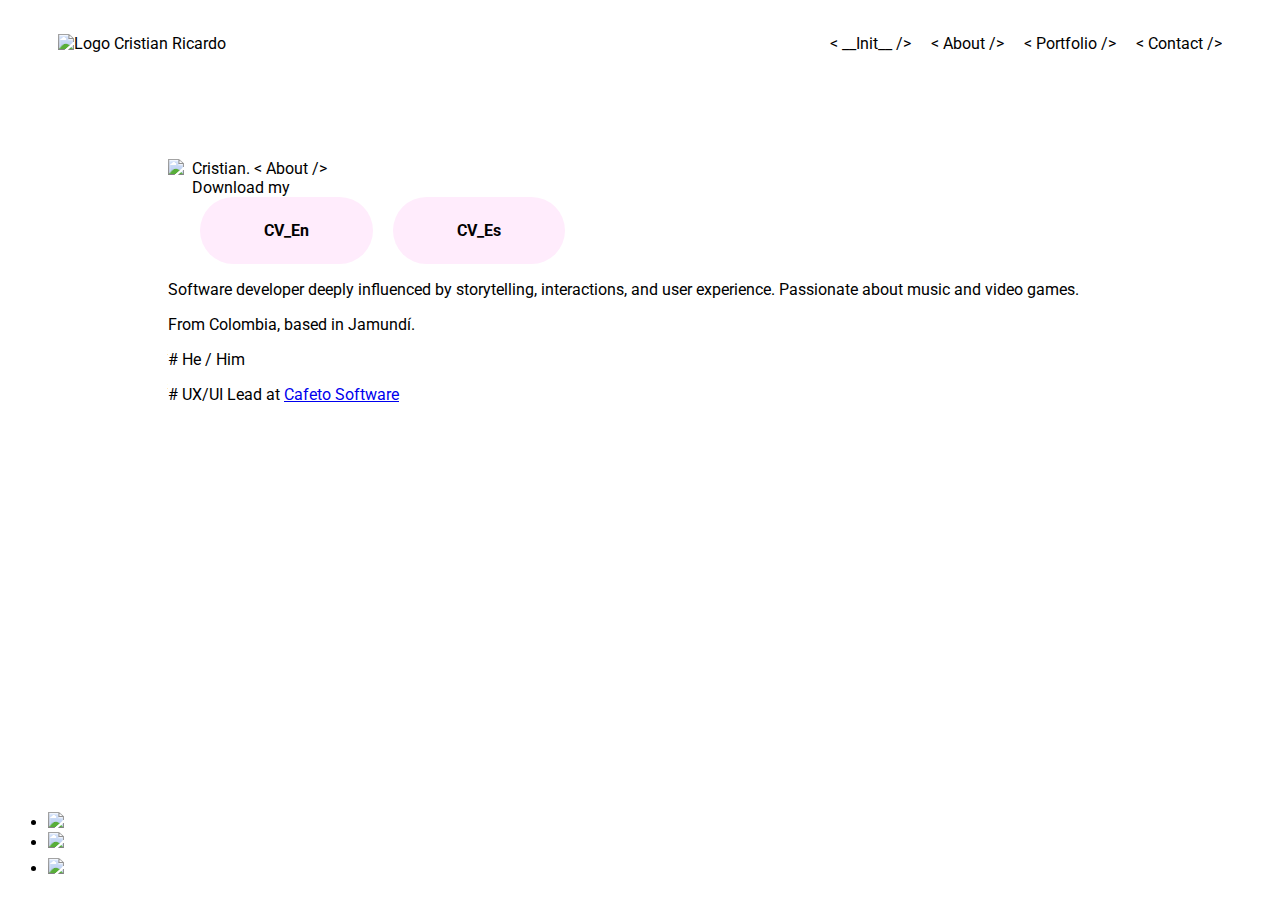
==== about.html @ ca9591a9 "Update class" ====
<!DOCTYPE html>
<html>

<head>
    <title>Cr1c4rd0.Dev | About</title>
    <link rel="stylesheet" type="text/css" href="./CSS/style.css">
    <link rel="preconnect" href="https://fonts.googleapis.com">
    <link rel="preconnect" href="https://fonts.gstatic.com" crossorigin>
    <link
        href="https://fonts.googleapis.com/css2?family=Roboto:ital,wght@0,100;0,300;0,400;0,500;0,700;0,900;1,100;1,300;1,400;1,500;1,700;1,900&display=swap"
        rel="stylesheet">
</head>

<body>
    <header>
        <div class="logo">
            <img src="./Images/Logo.png" alt="Logo Cristian Ricardo">
        </div>
        <ul class="nav-links roboto-regular">
            <li><a href="index.html">< __Init__ /></Home></a></li>
            <li><a href="about.html">< About /></a></li>
            <li><a href="#portfolio">< Portfolio /></a></li>
            <li><a href="#contact">< Contact /></a></li>
        </ul>
    </header>
    <div class="social">
        <ul>
            <li class="social--special social__github icon"><a href="https://github.com/cr1c4rd0" target="_blank"><img
                        src="./Images/Icon_ Github.png"></a></li>
            <li><a class="social__behance icon" href="https://www.behance.net/cristianri30a9" target="_blank"><img
                        src="./Images/Icon_ Behance.png"></a></li>
            <li><a class="social__linkedin icon" href="https://www.linkedin.com/in/cristian-ricardo/"
                    target="_blank"><img src="./Images/Icon_ Linkedin.png"></a></li>
        </ul>
    </div>
    <div class="content__about">
        <section class="content__about__title-header">
            <div class="title-header__image">
                <img src="./Images/ProfilePic.png">
            </div>
            <div>
                <div class="title-header__text">
                    <div class="title-header__text--firts text-lg">Cristian<span class="roboto-bold">.
                            < About />
                        </span></div>
                    <div class="title-header__text--second text-xl">Download my</div>
                </div>
                <div class="buttons">
                    <a class="btn text-md btn-pink" href="#">CV_En</a>
                    <a class="btn text-md btn-pink" href="#">CV_Es</a>
                </div>
            </div>
        </section>
        <section class="text-content__description">
            <p>Software developer deeply influenced by storytelling, interactions, and user experience. Passionate about music and
            video games.</p>
            <p>From Colombia, based in Jamundí.</p>
            <p class="text-content__description--gray text-md"># He / Him</p>
            <p class="text-content__description--gray text-md"># UX/UI Lead at <a href="https://cafeto.co/" target="_blank">Cafeto Software</a></p>
        </section>
    </div>
</body>
</html>
---- CSS/style.css ----
@import url('./variables.css');

html {
    scroll-behavior: smooth;
}
body {
    background-color: var(--main-background-color);
    font-family: "Roboto", sans-serif;
}

header {
    display: flex;
    justify-content: space-between;
    align-items: center;
    padding: 10px 50px;
    z-index: 3;
}

hr {
    width: 50%;
}

.nav-links {
    display: flex;
    gap: 20px;
    list-style: none;
}

.nav-links li a {
    text-decoration: none;
    color: var(--regular-color);
}

.nav-links li a:hover {
    font-weight: 700;
    font-style: normal;
    color: var(--title-color);
    text-decoration: overline;
}

/* INIT SECTION *************************************************************************/

.content__home, .content__about {
    margin-top: 5rem;
    margin-left: 10rem;
    margin-right: 5rem;
    margin-bottom: 5rem;
    color: var(--regular-color);
}

.space-separator {
    margin-top: 30rem !important;
}

.title-header {
    color: var(--title-color);
    display: flex;

}

.title-header__image img {
    width: 80%;
}

.title-header__text {
    margin-left: .5rem;
}

.title-header__text--firts {
    color: var(--regular-color);
}

.title-header__text--firts span{
    color: var(--title-color);
}

.title-header__text--second {
    animation: moveInRight 1s ease-in-out;
}

@keyframes moveInRight {
    0% {
        opacity: 0;
        transform: translateX(10rem);
    }

    80% {
        transform: translateX(-1rem);
    }

    100% {
        opacity: 1;
        transform: translate(0);
    }
}

.title-content__text {
    animation-name: moveInLeft;
    animation-duration: 2s;
    animation-timing-function: ease-out;
}

@keyframes moveInLeft {
    0% {
        opacity: 0;
        transform: translateX(-10rem);
    }

    80% {
        transform: translateX(1rem);
    }

    100% {
        opacity: 1;
        transform: translate(0);
    }
}

.extra-title {
    position: relative;
    color: var(--title-color);
    font-weight: bold;
    text-align: left;
    margin-bottom: 3%;
}

.extra-title hr {
    position: absolute;
    width: 50%;
    color: var(--regular-color);
}

.social {
    position: fixed;
    z-index: 2;
    display: flex;
    flex-direction: column;
    bottom: 0;
}

.social ul li{
    margin-bottom: 6px;
}

.social--special {
    margin-bottom: 0px !important;
}

/* ABOUT SECTION *************************************************************************/

.content__about__title-header {
    color: var(--title-color);
    display: flex;
}

.btn:link,
.btn:visited {
    text-decoration: none;
    padding: 1.5rem 4rem;
    display: inline-block;
    border-radius: 10rem;
    transition: all .2s;
    position: relative;
    font-weight: bold;
    margin-left: 1rem;
}

.btn:hover {
    transform: translateY(-3px);
    box-shadow: 0 1rem 2rem rgba(0, 0, 0, .2);
}

.btn:active {
    transform: translateY(-1px);
    box-shadow: 0 .5rem 1rem rgba(0, 0, 0, .2);
}

.btn-pink {
    background-color: var(--principal-color);
    color: var(--main-background-color);
}

.btn::after {
    content: "";
    display: inline-block;
    height: 100%;
    width: 100%;
    border-radius: 10rem;
    position: absolute;
    top: 0%;
    left: 0;
    z-index: -1;
    transition: all .4s;
}

.btn-pink::after {
    background-color: #FFECFC;
}

.btn:hover::after {
    transform: scaleX(1.4) scaleY(1.6);
    opacity: 0;
}

.text-content__description {
    color: var(--principal-color);
}

.text-content__description--gray {
    color: var(--regular-color);
    
}
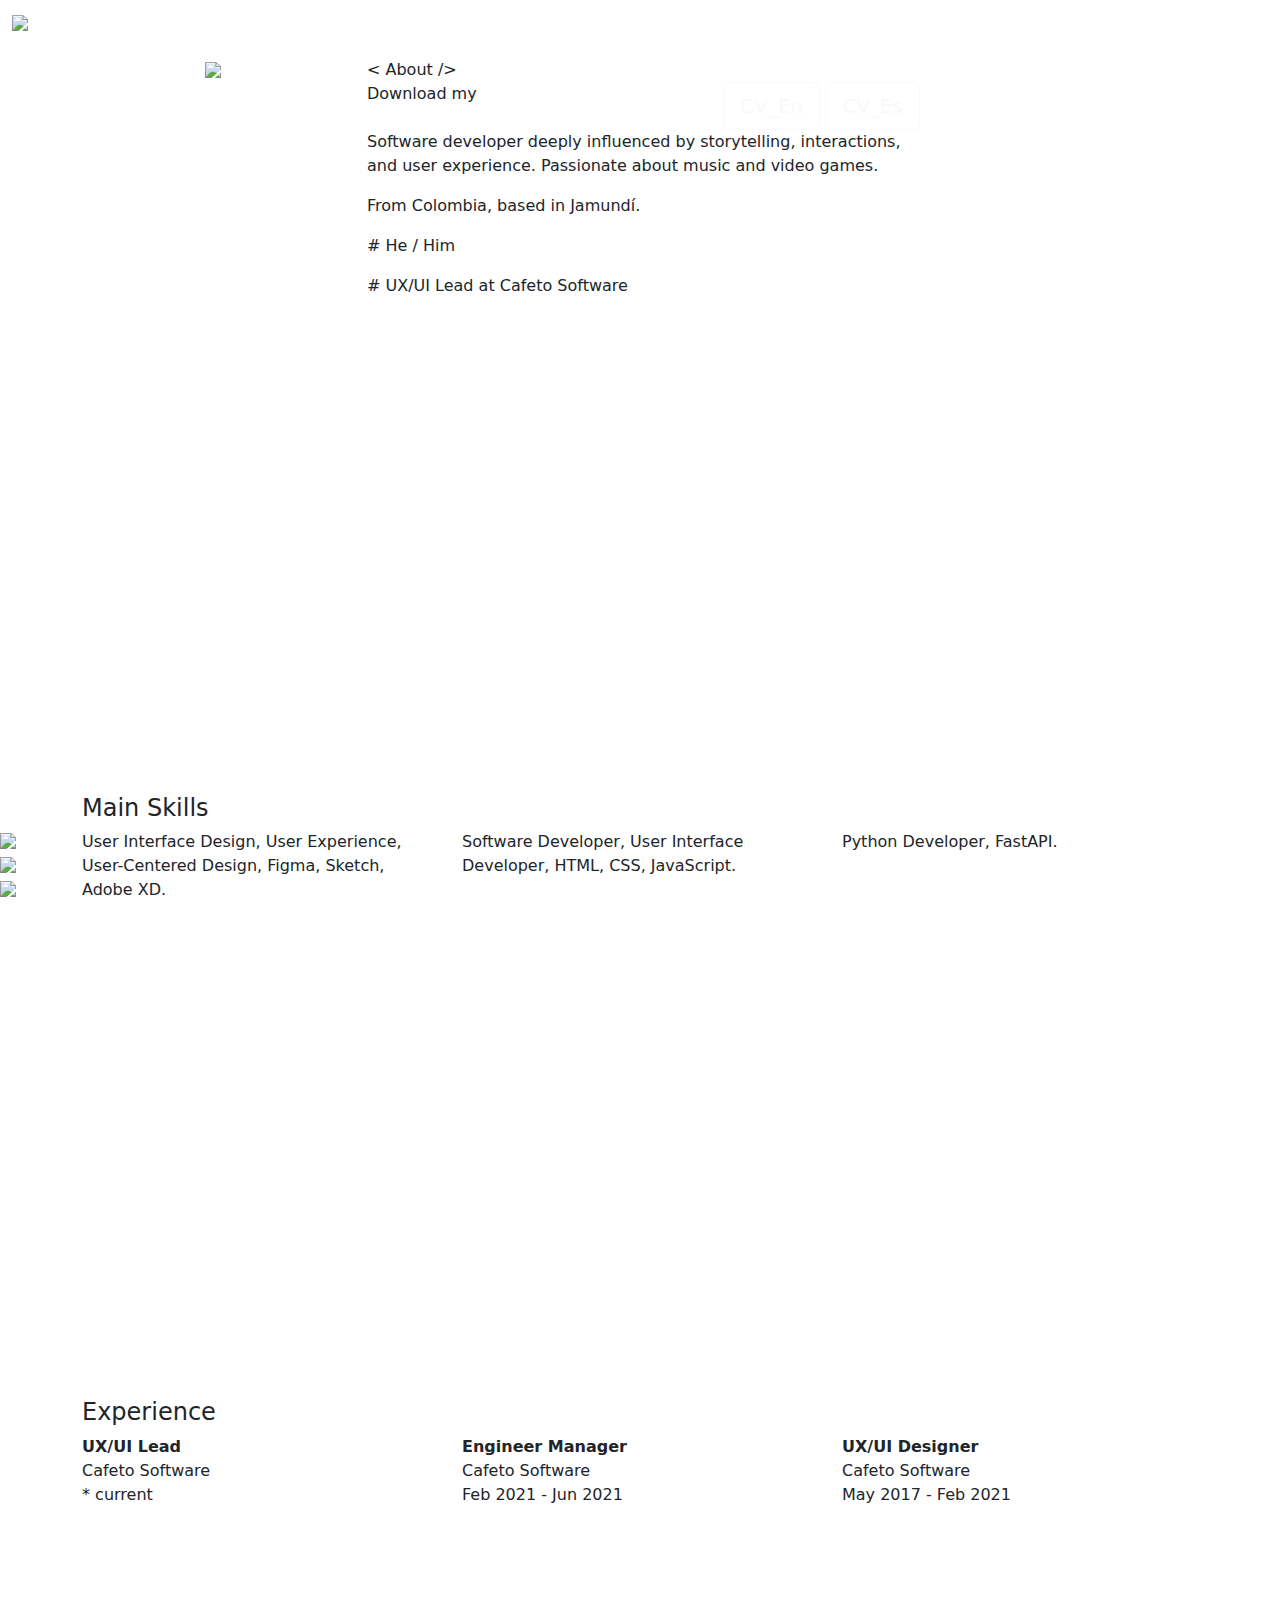
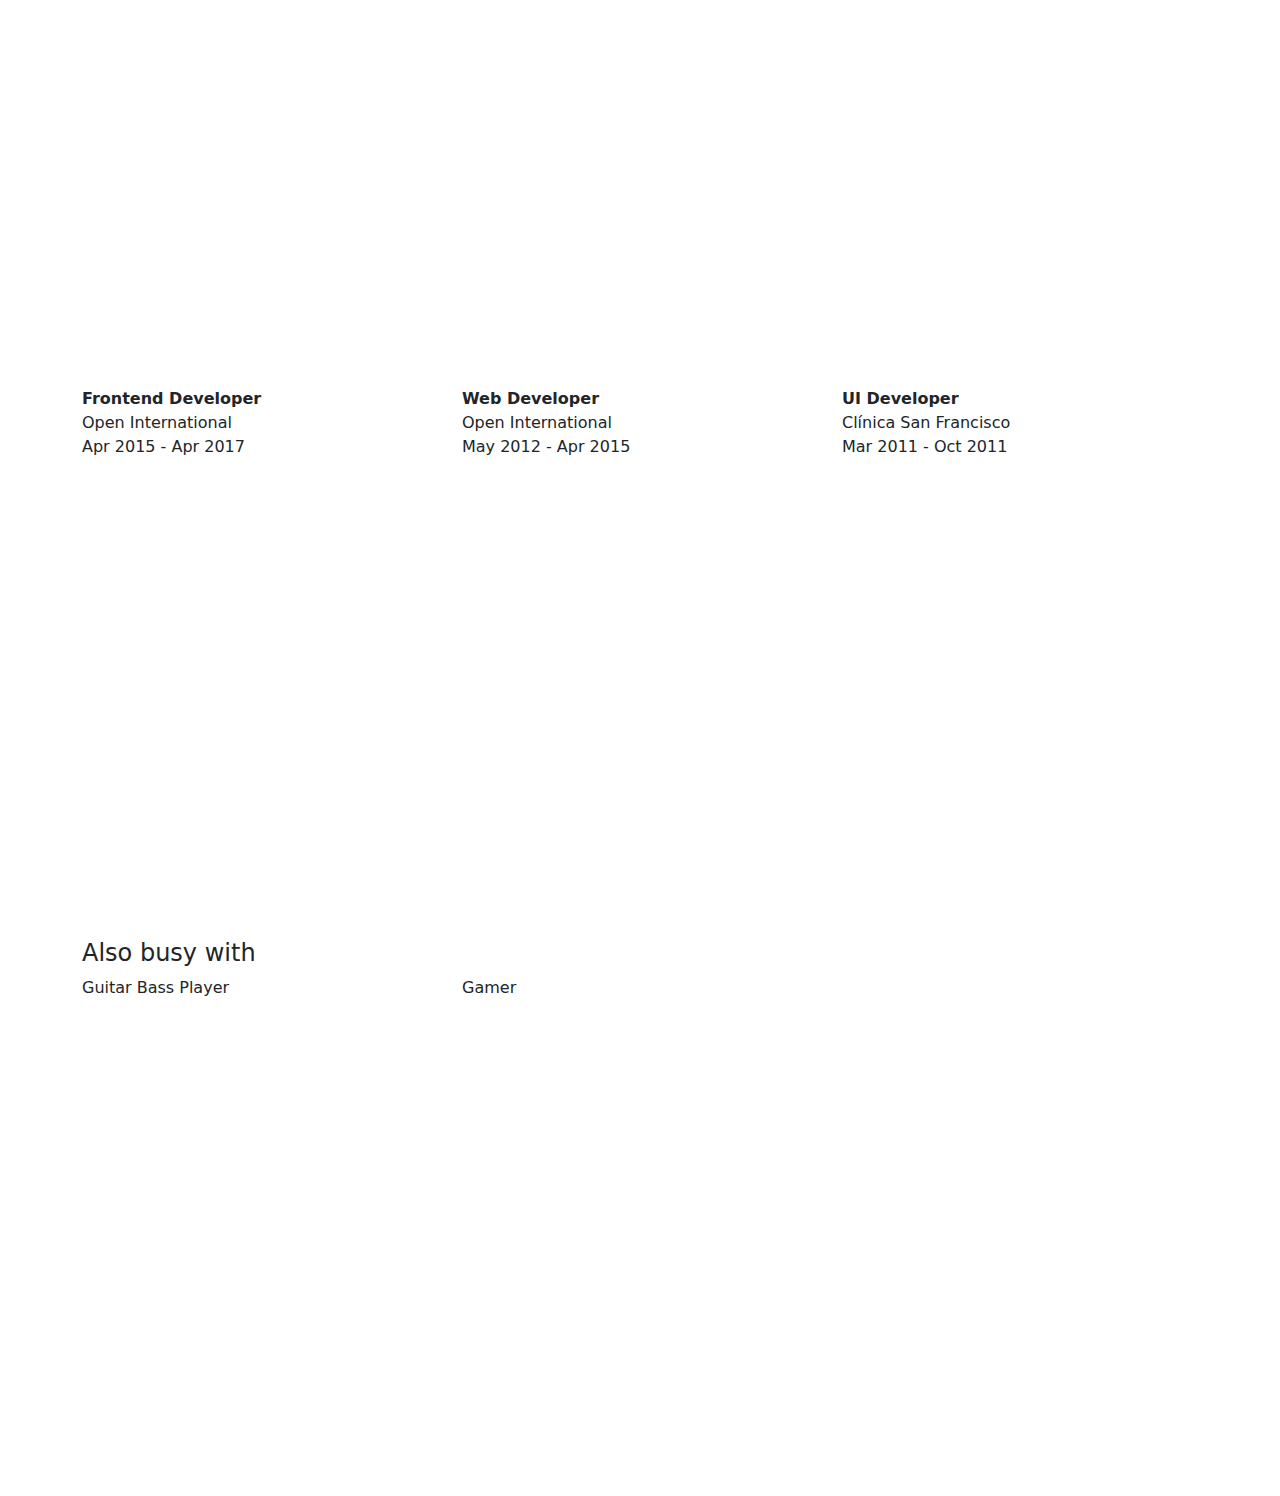
==== commit f4d4b7fe: "Update logo URL" ====
--- a/about.html
+++ b/about.html
@@ -9,55 +9,159 @@
     <link
         href="https://fonts.googleapis.com/css2?family=Roboto:ital,wght@0,100;0,300;0,400;0,500;0,700;0,900;1,100;1,300;1,400;1,500;1,700;1,900&display=swap"
         rel="stylesheet">
+    <link href="https://cdn.jsdelivr.net/npm/bootstrap@5.3.3/dist/css/bootstrap.min.css" rel="stylesheet"
+        integrity="sha384-QWTKZyjpPEjISv5WaRU9OFeRpok6YctnYmDr5pNlyT2bRjXh0JMhjY6hW+ALEwIH" crossorigin="anonymous">
 </head>
-
 <body>
-    <header>
-        <div class="logo">
-            <img src="./Images/Logo.png" alt="Logo Cristian Ricardo">
+    <nav class="navbar border-body navbar-expand-lg sticky-top" data-bs-theme="dark">
+        <div class="container-fluid">
+            <a class="navbar-brand" href="./index.html"><img src="./Images/Logo.png" alt="Logo Cristian Ricardo"></a>
+            <button class="navbar-toggler" type="button" data-bs-toggle="collapse" data-bs-target="#navbarNav"
+                aria-controls="navbarNav" aria-expanded="false" aria-label="Toggle navigation">
+                <span class="navbar-toggler-icon"></span>
+            </button>
+            <div class="collapse navbar-collapse" id="navbarNav">
+                <ul class="navbar-nav">
+                    <li class="nav-item">
+                        <a class="nav-link"  href="./index.html">< __Init__ /></a>
+                    </li>
+                    <li class="nav-item">
+                        <a class="nav-link active" aria-current="page" href="./about.html">< About /></a>
+                    </li>
+                    <li class="nav-item">
+                        <a class="nav-link" href="./portfolio.html">< Portfolio /></a>
+                    </li>
+                    <li class="nav-item">
+                        <a class="nav-link" href="mailto:cristianricardo87@gmail.com">< Contact /></a>
+                    </li>
+                </ul>
+            </div>
         </div>
-        <ul class="nav-links roboto-regular">
-            <li><a href="index.html">< __Init__ /></Home></a></li>
-            <li><a href="about.html">< About /></a></li>
-            <li><a href="#portfolio">< Portfolio /></a></li>
-            <li><a href="#contact">< Contact /></a></li>
-        </ul>
-    </header>
-    <div class="social">
-        <ul>
-            <li class="social--special social__github icon"><a href="https://github.com/cr1c4rd0" target="_blank"><img
-                        src="./Images/Icon_ Github.png"></a></li>
-            <li><a class="social__behance icon" href="https://www.behance.net/cristianri30a9" target="_blank"><img
-                        src="./Images/Icon_ Behance.png"></a></li>
-            <li><a class="social__linkedin icon" href="https://www.linkedin.com/in/cristian-ricardo/"
-                    target="_blank"><img src="./Images/Icon_ Linkedin.png"></a></li>
-        </ul>
-    </div>
-    <div class="content__about">
-        <section class="content__about__title-header">
-            <div class="title-header__image">
+    </nav>
+    <div class="container">
+        <div class="row">
+            <div class="col-3 text-center">
                 <img src="./Images/ProfilePic.png">
             </div>
-            <div>
-                <div class="title-header__text">
-                    <div class="title-header__text--firts text-lg">Cristian<span class="roboto-bold">.
-                            < About />
-                        </span></div>
-                    <div class="title-header__text--second text-xl">Download my</div>
+            <div class="col-md text-align--left">
+                <div class="row">
+                    <div class="text-lg bread-text--white"> < About /></div>
                 </div>
-                <div class="buttons">
-                    <a class="btn text-md btn-pink" href="#">CV_En</a>
-                    <a class="btn text-md btn-pink" href="#">CV_Es</a>
+                <div class="row">
+                    <div class="col-5">
+                        <div class="title-content__text">Download my</div>
+                    </div>
+                    <div class="col-md buttons-section">
+                        <a class="btn btn-outline-light btn-lg button-pink">CV_En</a>
+                        <a class="btn btn-outline-light btn-lg button-pink">CV_Es</a>
+                    </div>
+                </div>
+                <div class="row">
+                    <div class="col-8 text-pink">
+                        <p>Software developer deeply influenced by storytelling, interactions, and user experience. Passionate about music and
+                        video games.</p>
+                        <p>From Colombia, based in Jamundí.</p>
+                    </div>
+                </div>
+                <div class="row">
+                    <div class="col-md text-sm">
+                        <p># He / Him</p>
+                        <p># UX/UI Lead at Cafeto Software</p>
+                    </div>
                 </div>
             </div>
-        </section>
-        <section class="text-content__description">
-            <p>Software developer deeply influenced by storytelling, interactions, and user experience. Passionate about music and
-            video games.</p>
-            <p>From Colombia, based in Jamundí.</p>
-            <p class="text-content__description--gray text-md"># He / Him</p>
-            <p class="text-content__description--gray text-md"># UX/UI Lead at <a href="https://cafeto.co/" target="_blank">Cafeto Software</a></p>
-        </section>
+        </div>
+        <div class="row space-separator">
+            <div class="col-md">
+                <h4>Main Skills</h4>
+            </div>
+        </div>
+        <div class="row">
+            <div class="col-md">
+                <p>User Interface Design, User Experience,
+                User-Centered Design, Figma, Sketch, Adobe XD.</p>
+            </div>
+            <div class="col-md">
+                <p>Software Developer, User Interface Developer, HTML, CSS, JavaScript.</p>
+            </div>
+            <div class="col-md">
+                <p>Python Developer, FastAPI.</p>
+            </div>
+        </div>
+        <div class="row space-separator">
+            <div class="col-md">
+                <h4>Experience</h4>
+            </div>
+        </div>
+        <div class="row">
+            <div class="col-md">
+                <div class="text-pink"><strong>UX/UI Lead</strong></div>
+                <div>Cafeto Software</div>
+                <div>* current</div>
+            </div>
+            <div class="col-md">
+                <div class="text-pink"><strong>Engineer Manager</strong></div>
+                <div>Cafeto Software</div>
+                <div>Feb 2021 - Jun 2021</div>
+            </div>
+            <div class="col-md">
+                <div class="text-pink"><strong>UX/UI Designer</strong></div>
+                <div>Cafeto Software</div>
+                <div>May 2017 - Feb 2021</div>
+            </div>
+        </div>
+        <div class="row space-separator">
+            <div class="col-md">
+                <div class="text-pink"><strong>Frontend Developer</strong></div>
+                <div>Open International</div>
+                <div>Apr 2015 - Apr 2017</div>
+            </div>
+            <div class="col-md">
+                <div class="text-pink"><strong>Web Developer</strong></div>
+                <div>Open International</div>
+                <div>May 2012 - Apr 2015</div>
+            </div>
+            <div class="col-md">
+                <div class="text-pink"><strong>UI Developer</strong></div>
+                <div>Clínica San Francisco</div>
+                <div>Mar 2011 - Oct 2011</div>
+            </div>
+        </div>
+        <div class="row space-separator">
+            <div class="col-md">
+                <h4>Also busy with</h4>
+            </div>
+        </div>
+        <div class="row">
+            <div class="col-4">
+                <p>Guitar Bass Player</p>
+            </div>
+            <div class="col-md">
+                <p>Gamer</p>
+            </div>
+        </div>
+        <div class="row space-separator"></div>
     </div>
+    <div class="social">
+        <div class="row ">
+            <div class="col-md">
+                <a href="https://github.com/cr1c4rd0" target="_blank"><img src="./Images/Icon_ Github.png"></a>
+            </div>
+        </div>
+        <div class="row social__behance">
+            <div class="col-md">
+                <a href="https://www.behance.net/cristianri30a9" target="_blank"><img src="./Images/Icon_ Behance.png"></a>
+            </div>
+        </div>
+        <div class="row social__linkedin">
+            <div class="col-md">
+                <a href="https://www.linkedin.com/in/cristian-ricardo/" target="_blank"><img
+                        src="./Images/Icon_ Linkedin.png"></a>
+            </div>
+        </div>
+    </div>
+<script src="https://cdn.jsdelivr.net/npm/bootstrap@5.3.3/dist/js/bootstrap.bundle.min.js"
+    integrity="sha384-YvpcrYf0tY3lHB60NNkmXc5s9fDVZLESaAA55NDzOxhy9GkcIdslK1eN7N6jIeHz"
+    crossorigin="anonymous"></script>
 </body>
 </html>